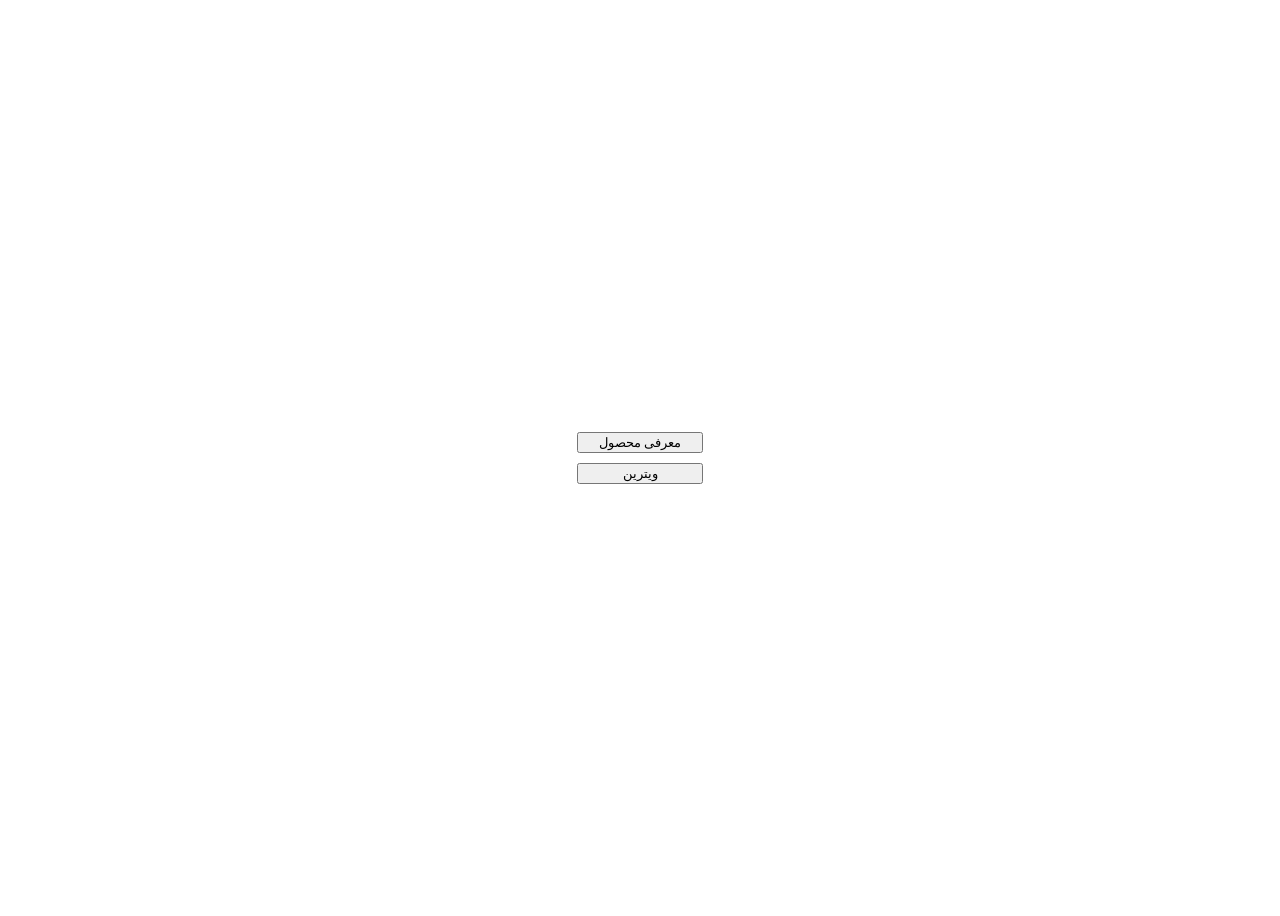
==== index.html @ c42bbcd2 "change name 05ProductShowcase.html to index.html" ====
<!DOCTYPE html>
<html>
    <head>
        <link rel="stylesheet" href="05ProductShowcase.css">
        <title>ProductShowcase</title>
    </head>
    
    <body>
        <script src="05ProductShowcase.js"></script>

        <div id="selectionPage">
            <button id="introductionButton" onclick="showCreateIntroduction()">معرفی محصول</button>
            <button id="showcase-button" onclick="showShowcase()">ویترین</button>
        </div>

        <div id="createIntroduction">
            <div id="editActionButtons">
                <button id="canselButton" onclick="canselIntroduction()">لغو</button>
                <button id="saveButton" onclick="saveIntroduction()">ذخیره</button>
            </div>

            <label>نام محصول</label><br>
            <input type="text" id="title" placeholder="نام محصول را وارد کنید"><br>

            <label>افزودن ویژگی</label><br>
            <input type="text" id="featuresInput" placeholder="ویژگی های محصول را بگویید">
            <button onclick="addFeature()">افزودن</button><br>

            <ul id="featuresIntroduction"></ul>

            <label>توضیح</label><br>
            <textarea rows="30" cols="100" id="explanation" placeholder="درباره محضول تان توضیح دهید"></textarea><br>

            <input type="file" accept="image/*" id="imageInput">
            <label for="imageInput" id="imagesLabel" onclick="createImgaeIntroduction()">تصاویر تان را وارد کنید</label>

            <div id="imagesIntroduction"></div>
        </div>

        <div id="showcase">
            <button id="backOfPage" onclick="hideShowcase()">برگشت</button>
        </div>

    </body>
</html>
---- 05ProductShowcase.css ----
body {text-align: center; direction: rtl;}

#editActionButtons {
    position: fixed;
    text-align: right;
    margin-top: 20px;
    margin-right: 20px;
}

#saveButton {
    background-color: rgb(0, 221, 0);
}

#canselButton {
    background-color: red;
}

#selectionPage {
    display: flex;
    flex-direction: column;
    justify-content: center;
    align-items: center;
    height: 100vh;
    gap: 10px;

    button {width: 10%;}
}

#createIntroduction {display: none;}

#createIntroduction > * {
    margin-bottom: 50px;
}

#featuresInput {margin-right: 50px;}

#imageInput {display: none;}

#imagesLabel {
    background-color: gray;
    color: white;
    padding: 10px 20px;
    border: 2px solid black;
    border-radius: 8px;
    cursor: pointer;
}


#imagesIntroduction > * {
    margin: 20px;
}

ul {list-style-position: inside;}

#featuresIntroduction {
    list-style: none;
    padding: 0;
}

#featuresIntroduction li::before {
    content: "× ";
    color: red;
    font-weight: bold;
}

#productUl {
    position: relative;
    left: 30px;
}

#showcase {
    display: none;
    justify-items: center;
    margin-top: 70px;
    div {
        border: 1px solid black;
        max-width: 300px;
    }
    button {background-color: yellow;}
}

#backOfPage {
    background-color: yellow;

    position: fixed;
    top: 20px;
    left: 20px;

    width: 47px;
    height: 21px;
}
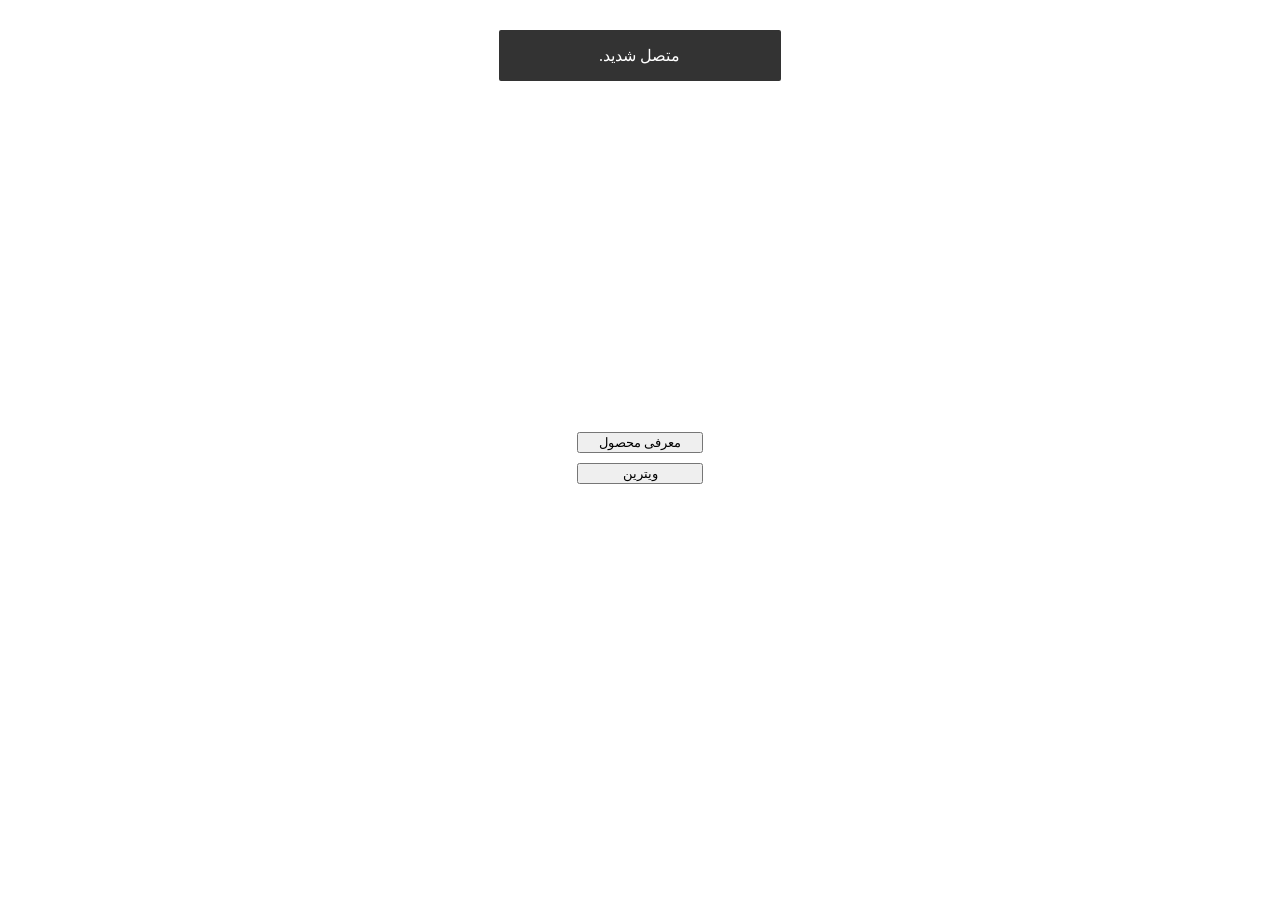
==== commit 6a9c39ac: "add showSnackbar" ====
--- a/index.html
+++ b/index.html
@@ -1,16 +1,20 @@
 <!DOCTYPE html>
 <html>
     <head>
+	<meta charset="UTF-8">
         <link rel="stylesheet" href="05ProductShowcase.css">
         <title>ProductShowcase</title>
+	<meta name="viewport" content="width=device-width, initial-scale=1.0">
     </head>
     
     <body>
         <script src="05ProductShowcase.js"></script>
 
+	<div id="snackbar">this is test</div>
+
         <div id="selectionPage">
-            <button id="introductionButton" onclick="showCreateIntroduction()">معرفی محصول</button>
-            <button id="showcase-button" onclick="showShowcase()">ویترین</button>
+            <button id="introductionButton" class="firstButton" onclick="showCreateIntroduction()">معرفی محصول</button>
+            <button id="showcase-button" class="firstButton" onclick="showShowcase()">ویترین</button>
         </div>
 
         <div id="createIntroduction">
@@ -32,7 +36,7 @@
             <textarea rows="30" cols="100" id="explanation" placeholder="درباره محضول تان توضیح دهید"></textarea><br>
 
             <input type="file" accept="image/*" id="imageInput">
-            <label for="imageInput" id="imagesLabel" onclick="createImgaeIntroduction()">تصاویر تان را وارد کنید</label>
+            <label for="imageInput" id="imagesLabel" onclick="createImageIntroduction()">تصاویر تان را وارد کنید</label>
 
             <div id="imagesIntroduction"></div>
         </div>
--- a/05ProductShowcase.css
+++ b/05ProductShowcase.css
@@ -1,4 +1,43 @@
 body {text-align: center; direction: rtl;}
+
+#snackbar {
+    visibility: hidden;
+    transform: translateX(-50%);
+    min-width: 250px;
+    background: #333;
+    color: #fff;
+    border-radius: 2px;
+    padding: 16px;
+    position: fixed;
+    left: 50%;
+    top: 30px;
+}
+
+#snackbar.show {
+    visibility: visible;
+    -webkit-animation: fadein 0.5s, fadeout 0.5s 2.5s;
+    animation: fadein 0.5s, fadeout 0.5s 2.5s;
+}
+
+@webkit-keyframes fadein {
+    from {top: 0; opacity: 0;}
+    to {top: 30px; opacity: 1;}
+}
+
+@keyframes fadein {
+    from {top: 0; opacity: 0;}
+    to {top: 30px; opacity: 1;}
+}
+
+@webkit-keyframes fadeout {
+    from {top: 30px; opacity: 1;}
+    to {top: 0; opacity: 0;}
+}
+
+@keyframes fadeout {
+    from {top: 30px; opacity: 1;}
+    to {top: 0; opacity: 0;}
+}
 
 #editActionButtons {
     position: fixed;
@@ -21,10 +60,9 @@
     justify-content: center;
     align-items: center;
     height: 100vh;
-    gap: 10px;
+    gap: 10px;}
 
-    button {width: 10%;}
-}
+.firstButton {width: 10%;}
 
 #createIntroduction {display: none;}
 
@@ -88,4 +126,61 @@
 
     width: 47px;
     height: 21px;
+}
+
+@media screen and (max-width: 600px) {
+    #saveButton {
+        width: 5vh;
+        margin-left: 40%;
+    }
+    #canselButton {
+        width: 5vh;
+    }
+
+    .firstButton {
+        width: 30%;
+        min-width: 90px;
+    }
+
+    #title {
+        font-size: 0.7rem;
+        width: 30%;
+        min-width: 124px;
+    }
+
+    #featuresInput { 
+        font-size: 0.7rem;
+        width: 30%;
+        min-width: 124px;
+    }
+
+    #explanation {
+        width: 90%;
+    }
+
+    #imagesLabel {
+        display: inline-block;
+        width: 20%;
+        min-width: 150px;
+    }
+
+    #createIntroduction > * {
+        margin-bottom: 5%;
+    }
+
+    #imagesIntroduction > * {
+        width: 30%;
+    }
+
+    #showcase {
+        gap: 5%;
+        #backOfPage {
+            left: 390px;
+            width: 7%;
+            height: 2%;
+        }
+        div {
+            width: 80%;
+        }
+    }
 }
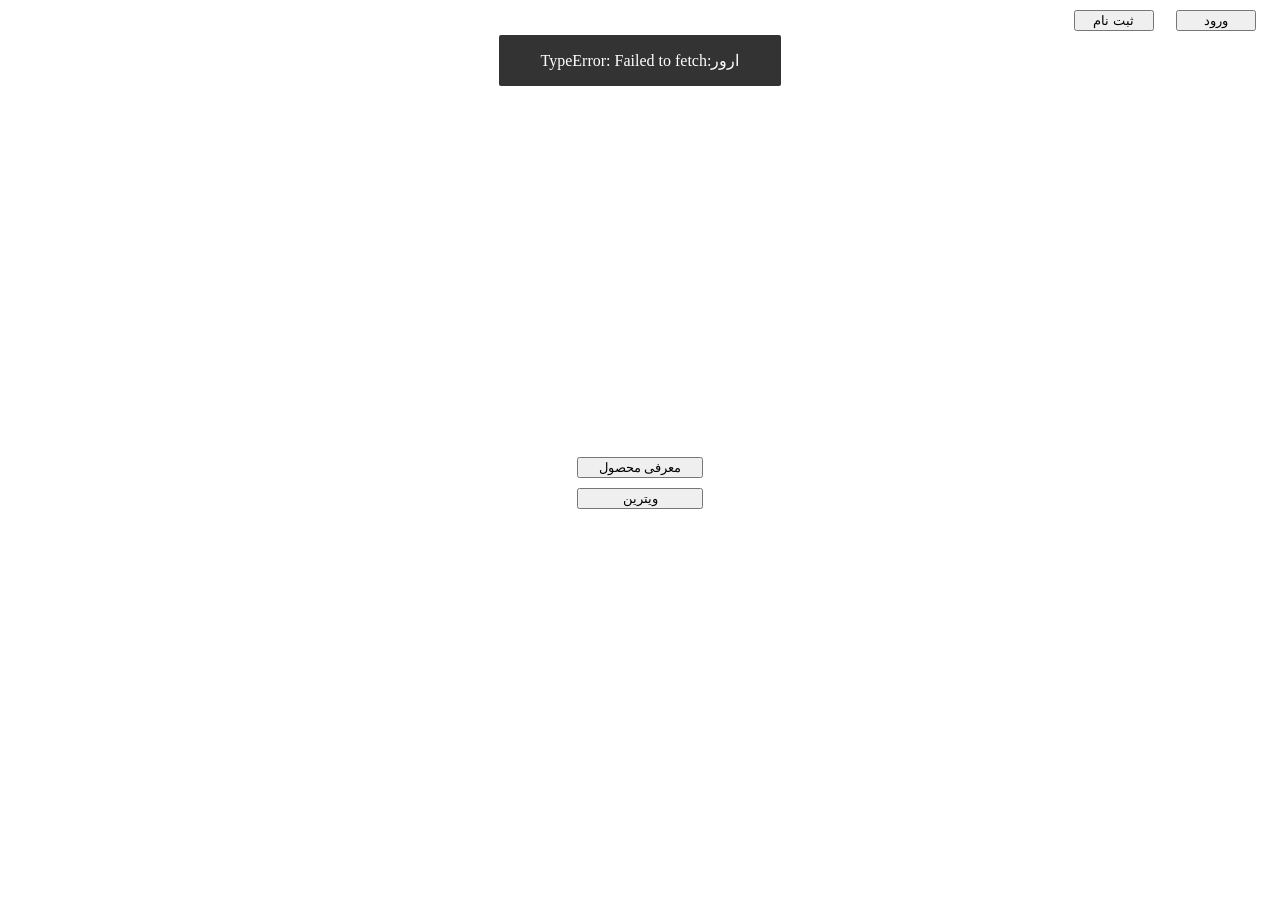
==== commit 4b23f872: "added login and signup" ====
--- a/index.html
+++ b/index.html
@@ -10,12 +10,30 @@
     <body>
         <script src="05ProductShowcase.js"></script>
 
-	<div id="snackbar">this is test</div>
+	    <div id="snackbar">this is test</div>
+        <div id="authModal" class="modal">
+            <div class="modal-content">
+                <h3>نیاز به احراز هویت</h3>
+
+                <p>
+                    برای دسترسی به این بخش نخست باید 
+                    <a href="signup.html">ثبت نام کنید</a>
+                    یا اگر حساب دارید
+                    <a href="login.html">وارد حسابتان بشید</a>
+                </p>
+                <button onclick="closeModal()">بستن</button>
+            </div>
+        </div>
 
         <div id="selectionPage">
+            <h2 id="welcome"></h2>
+            <button id="buttonLogin" class="firstButton" onclick="location.href='login.html'">ورود</button>
+            <button id="buttonSignUp" class="firstButton" onclick="location.href='signup.html'">ثبت نام</button>
             <button id="introductionButton" class="firstButton" onclick="showCreateIntroduction()">معرفی محصول</button>
-            <button id="showcase-button" class="firstButton" onclick="showShowcase()">ویترین</button>
+            <button id="showcaseButton" class="firstButton" onclick="showShowcase()">ویترین</button>
         </div>
+
+        <script>checkAuth()</script>
 
         <div id="createIntroduction">
             <div id="editActionButtons">
@@ -42,7 +60,7 @@
         </div>
 
         <div id="showcase">
-            <button id="backOfPage" onclick="hideShowcase()">برگشت</button>
+            <button class="backOfPage" onclick="hideShowcase()">برگشت</button>
         </div>
 
     </body>
--- a/05ProductShowcase.css
+++ b/05ProductShowcase.css
@@ -10,33 +10,110 @@
     padding: 16px;
     position: fixed;
     left: 50%;
-    top: 30px;
+    top: 35px;
 }
 
 #snackbar.show {
     visibility: visible;
-    -webkit-animation: fadein 0.5s, fadeout 0.5s 2.5s;
     animation: fadein 0.5s, fadeout 0.5s 2.5s;
-}
-
-@webkit-keyframes fadein {
-    from {top: 0; opacity: 0;}
-    to {top: 30px; opacity: 1;}
 }
 
 @keyframes fadein {
     from {top: 0; opacity: 0;}
-    to {top: 30px; opacity: 1;}
-}
-
-@webkit-keyframes fadeout {
-    from {top: 30px; opacity: 1;}
+    to {top: 35px; opacity: 1;}
+}
+
+@keyframes fadeout {
+    from {top: 35px; opacity: 1;}
     to {top: 0; opacity: 0;}
 }
 
-@keyframes fadeout {
-    from {top: 30px; opacity: 1;}
-    to {top: 0; opacity: 0;}
+.modal {
+    display: none;
+    position: fixed;
+    z-index: 9999;
+    left: 0;
+    top: 0;
+    width: 100%;
+    height: 100%;
+    background-color: rgba(0, 0, 0, 0.6);
+    backdrop-filter: blur(4px);
+    justify-content: center;
+    align-items: center;
+}
+
+.modal.show {
+    display: flex;
+}
+
+.modal-content {
+    background: white;
+    padding: 40px;
+    border-radius: 16px;
+    max-width: 450px;
+    width: 90%;
+    box-shadow: 0 20px 60px rgba(0, 0, 0, 0.3);
+}
+
+.modal-content h3 {
+    color: #e74c3c;
+}
+
+#signUp > * {
+    margin-bottom: 1%;
+}
+
+#signUp > div {
+    display: flex;
+}
+
+#signUp label {
+    flex-shrink: 0;
+}
+
+#signUp input {
+    flex: 1;
+}
+
+#signUp {
+    display: flex;
+    flex-direction: column;
+    justify-content: center;
+    align-items: center;
+    height: 100vh;
+    gap: 10px;
+}
+
+#buttonSignUp {
+    position: fixed;
+    transform: translateX(50%);
+    right: 13%;
+    top: 10px;
+    width: 10%;
+    max-width: 80px;
+    min-width: 50px;
+}
+
+#login {
+    display: flex;
+    flex-direction: column;
+    justify-content: center;
+    align-items: center;
+    height: 100vh;
+}
+
+#login > * {
+    margin-bottom: 2%;
+}
+
+#buttonLogin {
+    position: fixed;
+    transform: translateX(50%);
+    right: 5%;
+    top: 10px;
+    width: 10%;
+    max-width: 80px;
+    min-width: 50px;
 }
 
 #editActionButtons {
@@ -117,7 +194,17 @@
     button {background-color: yellow;}
 }
 
-#backOfPage {
+#showcase.show {
+    display: grid;
+    grid-template-columns: 1fr 1fr 1fr;
+    gap: 20px;
+}
+
+#showcase.noProduct {
+    display: flex;
+}
+
+.backOfPage {
     background-color: yellow;
 
     position: fixed;
@@ -137,6 +224,14 @@
         width: 5vh;
     }
 
+    #buttonSignUp {
+        right: 35%;
+    }
+
+    #buttonLogin {
+        right: 13%;
+    }
+
     .firstButton {
         width: 30%;
         min-width: 90px;
@@ -174,11 +269,6 @@
 
     #showcase {
         gap: 5%;
-        #backOfPage {
-            left: 390px;
-            width: 7%;
-            height: 2%;
-        }
         div {
             width: 80%;
         }
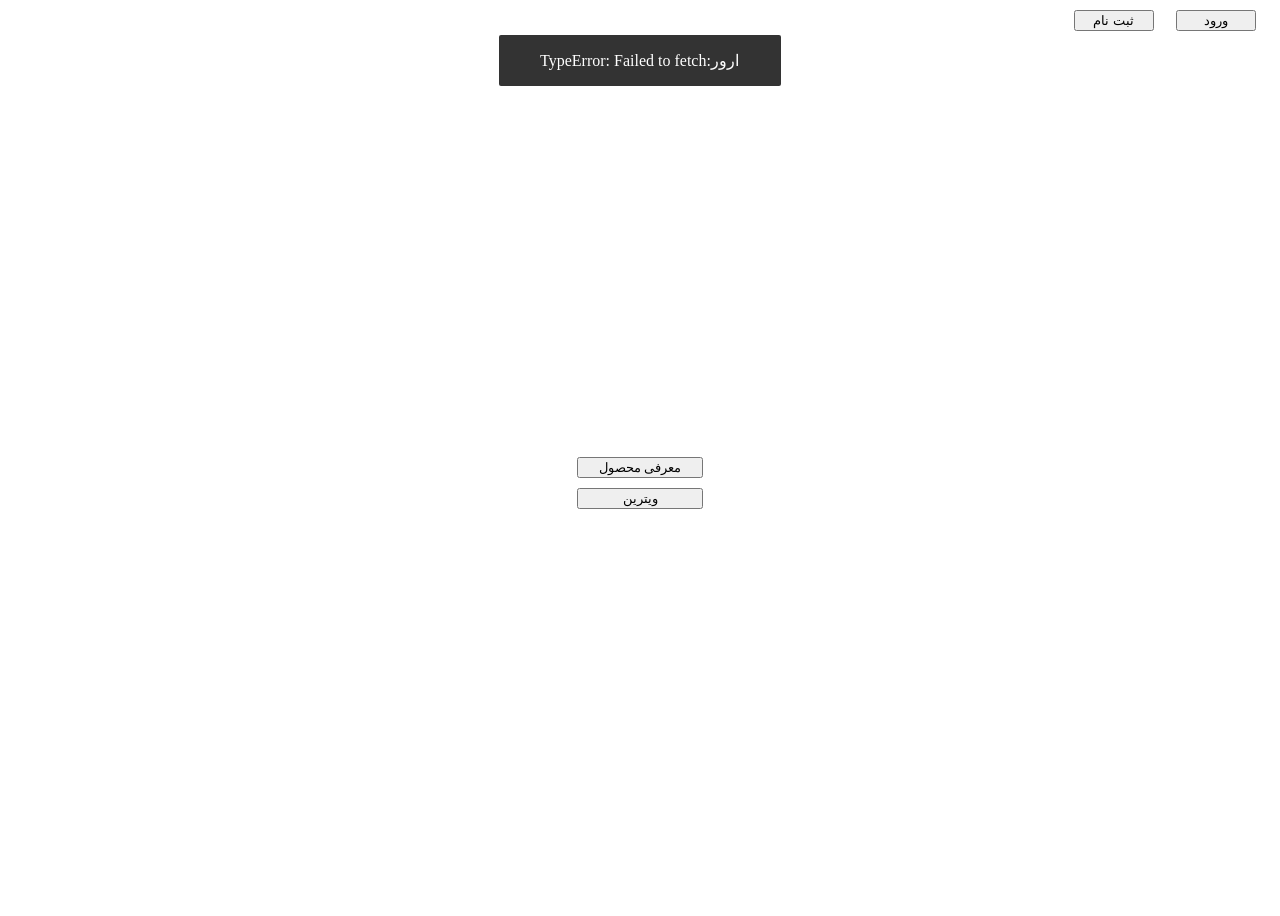
==== commit 50767e9f: "pwa" ====
--- a/index.html
+++ b/index.html
@@ -1,14 +1,15 @@
 <!DOCTYPE html>
 <html>
     <head>
-	<meta charset="UTF-8">
-        <link rel="stylesheet" href="05ProductShowcase.css">
+	    <meta charset="UTF-8">
+        <link rel="manifest" href="manifest.json">
+        <link rel="stylesheet" href="style.css">
         <title>ProductShowcase</title>
-	<meta name="viewport" content="width=device-width, initial-scale=1.0">
+	    <meta name="viewport" content="width=device-width, initial-scale=1.0">
     </head>
     
     <body>
-        <script src="05ProductShowcase.js"></script>
+        <script src="main.js"></script>
 
 	    <div id="snackbar">this is test</div>
         <div id="authModal" class="modal">
--- a/style.css
+++ b/style.css
@@ -0,0 +1,276 @@
+body {text-align: center; direction: rtl;}
+
+#snackbar {
+    visibility: hidden;
+    transform: translateX(-50%);
+    min-width: 250px;
+    background: #333;
+    color: #fff;
+    border-radius: 2px;
+    padding: 16px;
+    position: fixed;
+    left: 50%;
+    top: 35px;
+}
+
+#snackbar.show {
+    visibility: visible;
+    animation: fadein 0.5s, fadeout 0.5s 2.5s;
+}
+
+@keyframes fadein {
+    from {top: 0; opacity: 0;}
+    to {top: 35px; opacity: 1;}
+}
+
+@keyframes fadeout {
+    from {top: 35px; opacity: 1;}
+    to {top: 0; opacity: 0;}
+}
+
+.modal {
+    display: none;
+    position: fixed;
+    z-index: 9999;
+    left: 0;
+    top: 0;
+    width: 100%;
+    height: 100%;
+    background-color: rgba(0, 0, 0, 0.6);
+    backdrop-filter: blur(4px);
+    justify-content: center;
+    align-items: center;
+}
+
+.modal.show {
+    display: flex;
+}
+
+.modal-content {
+    background: white;
+    padding: 40px;
+    border-radius: 16px;
+    max-width: 450px;
+    width: 90%;
+    box-shadow: 0 20px 60px rgba(0, 0, 0, 0.3);
+}
+
+.modal-content h3 {
+    color: #e74c3c;
+}
+
+#signUp > * {
+    margin-bottom: 1%;
+}
+
+#signUp > div {
+    display: flex;
+}
+
+#signUp label {
+    flex-shrink: 0;
+}
+
+#signUp input {
+    flex: 1;
+}
+
+#signUp {
+    display: flex;
+    flex-direction: column;
+    justify-content: center;
+    align-items: center;
+    height: 100vh;
+    gap: 10px;
+}
+
+#buttonSignUp {
+    position: fixed;
+    transform: translateX(50%);
+    right: 13%;
+    top: 10px;
+    width: 10%;
+    max-width: 80px;
+    min-width: 50px;
+}
+
+#login {
+    display: flex;
+    flex-direction: column;
+    justify-content: center;
+    align-items: center;
+    height: 100vh;
+}
+
+#login > * {
+    margin-bottom: 2%;
+}
+
+#buttonLogin {
+    position: fixed;
+    transform: translateX(50%);
+    right: 5%;
+    top: 10px;
+    width: 10%;
+    max-width: 80px;
+    min-width: 50px;
+}
+
+#editActionButtons {
+    position: fixed;
+    text-align: right;
+    margin-top: 20px;
+    margin-right: 20px;
+}
+
+#saveButton {
+    background-color: rgb(0, 221, 0);
+}
+
+#canselButton {
+    background-color: red;
+}
+
+#selectionPage {
+    display: flex;
+    flex-direction: column;
+    justify-content: center;
+    align-items: center;
+    height: 100vh;
+    gap: 10px;}
+
+.firstButton {width: 10%;}
+
+#createIntroduction {display: none;}
+
+#createIntroduction > * {
+    margin-bottom: 50px;
+}
+
+#featuresInput {margin-right: 50px;}
+
+#imageInput {display: none;}
+
+#imagesLabel {
+    background-color: gray;
+    color: white;
+    padding: 10px 20px;
+    border: 2px solid black;
+    border-radius: 8px;
+    cursor: pointer;
+}
+
+
+#imagesIntroduction > * {
+    margin: 20px;
+}
+
+ul {list-style-position: inside;}
+
+#featuresIntroduction {
+    list-style: none;
+    padding: 0;
+}
+
+#featuresIntroduction li::before {
+    content: "× ";
+    color: red;
+    font-weight: bold;
+}
+
+#productUl {
+    position: relative;
+    left: 30px;
+}
+
+#showcase {
+    display: none;
+    justify-items: center;
+    margin-top: 70px;
+    div {
+        border: 1px solid black;
+        max-width: 300px;
+    }
+    button {background-color: yellow;}
+}
+
+#showcase.show {
+    display: grid;
+    grid-template-columns: 1fr 1fr 1fr;
+    gap: 20px;
+}
+
+#showcase.noProduct {
+    display: flex;
+}
+
+.backOfPage {
+    background-color: yellow;
+
+    position: fixed;
+    top: 20px;
+    left: 20px;
+
+    width: 47px;
+    height: 21px;
+}
+
+@media screen and (max-width: 600px) {
+    #saveButton {
+        width: 5vh;
+        margin-left: 40%;
+    }
+    #canselButton {
+        width: 5vh;
+    }
+
+    #buttonSignUp {
+        right: 35%;
+    }
+
+    #buttonLogin {
+        right: 13%;
+    }
+
+    .firstButton {
+        width: 30%;
+        min-width: 90px;
+    }
+
+    #title {
+        font-size: 0.7rem;
+        width: 30%;
+        min-width: 124px;
+    }
+
+    #featuresInput { 
+        font-size: 0.7rem;
+        width: 30%;
+        min-width: 124px;
+    }
+
+    #explanation {
+        width: 90%;
+    }
+
+    #imagesLabel {
+        display: inline-block;
+        width: 20%;
+        min-width: 150px;
+    }
+
+    #createIntroduction > * {
+        margin-bottom: 5%;
+    }
+
+    #imagesIntroduction > * {
+        width: 30%;
+    }
+
+    #showcase {
+        gap: 5%;
+        div {
+            width: 80%;
+        }
+    }
+}
